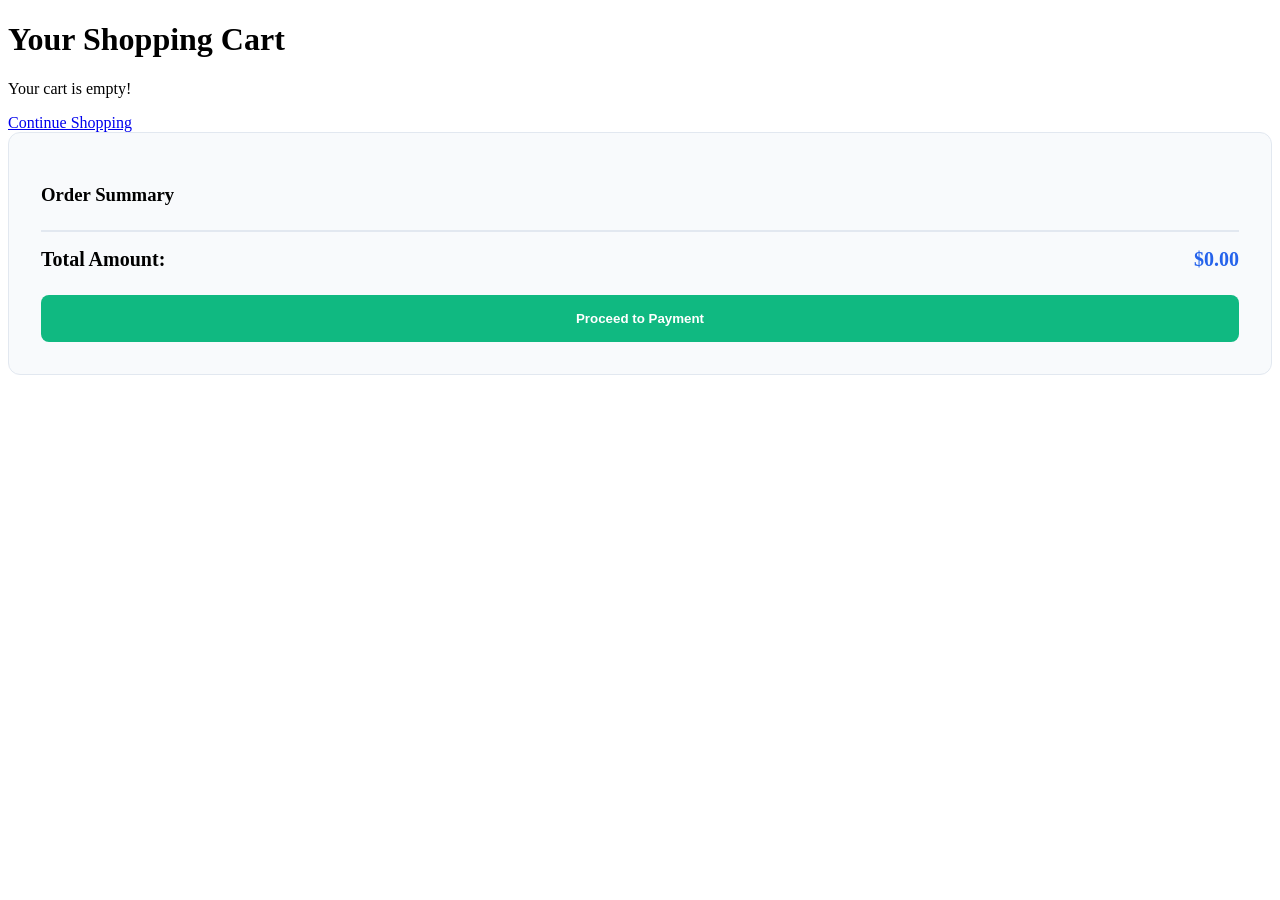
==== cart-page.html @ 67ac9b94 "some functionaliti added" ====
<!DOCTYPE html>
<html lang="en">
<head>
    <meta charset="UTF-8">
    <meta name="viewport" content="width=device-width, initial-scale=1.0">
    <title>Items</title>
    <link rel="stylesheet" href="./cart-page.css">
</head>
<body>
    <main class="container">
    <h1>Your Shopping Cart</h1>
    <div id="cart-items-list">
        </div>
    <div id="cart-total-section">
        </div>
</main>
<script type="module" src="./js/cart-page.js"></script>
</body>
</html>
---- cart-page.css ----
.cart-summary-card {
    background: #f8fafc;
    padding: 2rem;
    border-radius: 12px;
    border: 1px solid #e2e8f0;
    position: sticky;
    top: 20px;
}

.summary-row {
    display: flex;
    justify-content: space-between;
    font-size: 1.25rem;
    font-weight: bold;
    margin: 1.5rem 0;
    border-top: 2px solid #e2e8f0;
    padding-top: 1rem;
}

.grand-total {
    color: #2563eb; /* Royal Blue */
}

.btn-checkout {
    width: 100%;
    padding: 1rem;
    background: #10b981; /* Success Green */
    color: white;
    border: none;
    border-radius: 8px;
    cursor: pointer;
    font-weight: 600;
}
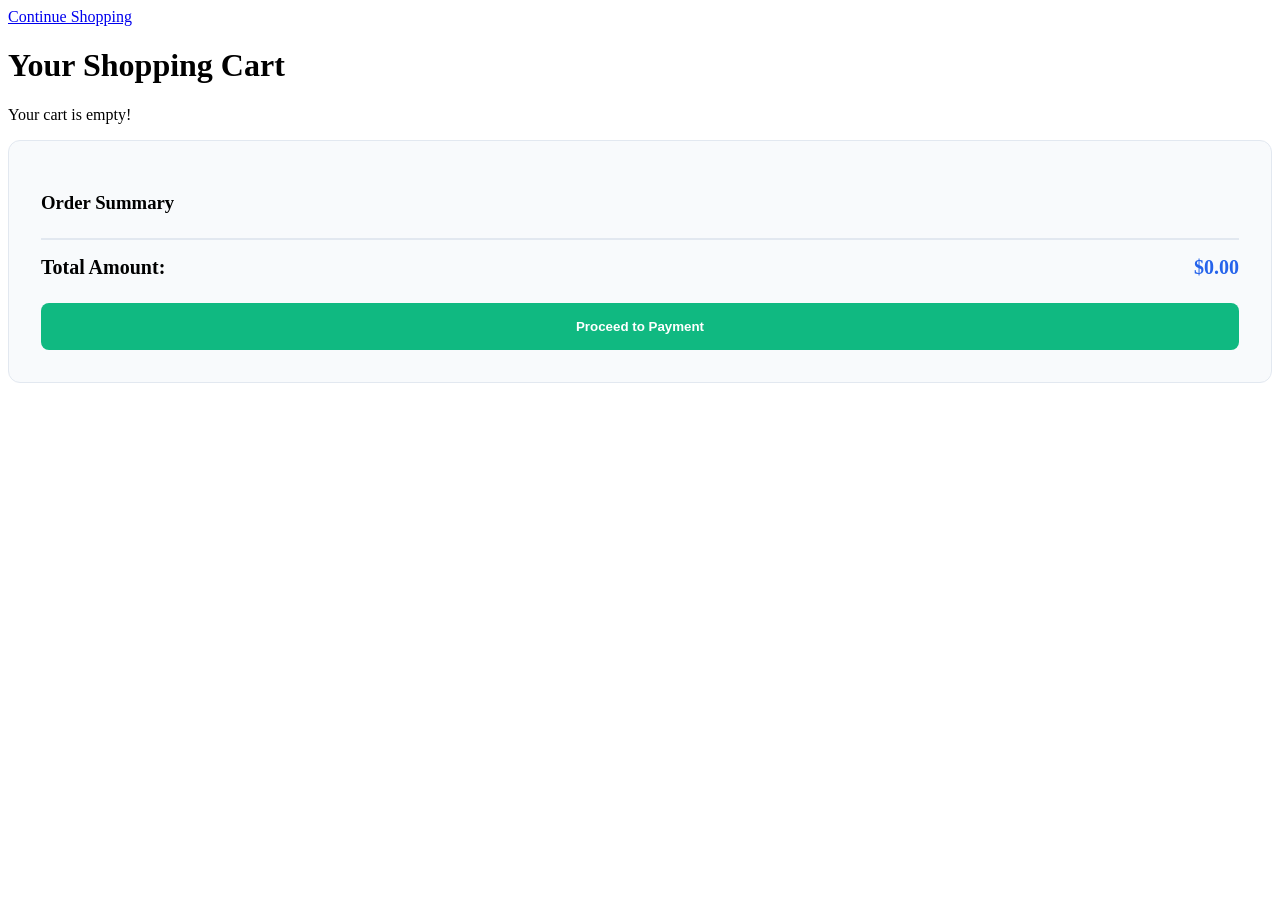
==== commit 028a2bef: "more functions added" ====
--- a/cart-page.html
+++ b/cart-page.html
@@ -7,13 +7,21 @@
     <link rel="stylesheet" href="./cart-page.css">
 </head>
 <body>
+    <div id="global-loader" class="loader-overlay" style="display: none;">
+    <div class="spinner"></div>
+</div>
     <main class="container">
+        <a href="index.html" class="btn-primary">Continue Shopping</a>
     <h1>Your Shopping Cart</h1>
     <div id="cart-items-list">
         </div>
     <div id="cart-total-section">
         </div>
+        
 </main>
+
+<div id="toast-container" class="app-notification-container"></div>
+
 <script type="module" src="./js/cart-page.js"></script>
 </body>
 </html>
--- a/cart-page.css
+++ b/cart-page.css
@@ -30,4 +30,80 @@
     border-radius: 8px;
     cursor: pointer;
     font-weight: 600;
-}+}
+
+
+
+.loader-overlay {
+    position: fixed;
+    top: 0;
+    left: 0;
+    width: 100%;
+    height: 100%;
+    background: rgba(255, 255, 255, 0.7); /* Light transparent background */
+    display: flex;
+    justify-content: center;
+    align-items: center;
+    z-index: 9999; /* Stay on top of everything */
+}
+
+.spinner {
+    width: 50px;
+    height: 50px;
+    border: 5px solid #f3f3f3;
+    border-top: 5px solid #3498db; /* Your theme color */
+    border-radius: 50%;
+    animation: spin 1s linear infinite;
+}
+
+@keyframes spin {
+    0% { transform: rotate(0deg); }
+    100% { transform: rotate(360deg); }
+}
+
+/* Container */
+.custom-toast-container {
+    position: fixed;
+    bottom: 30px;
+    right: 30px;
+    display: flex !important; /* Force display */
+    flex-direction: column;
+    gap: 12px;
+    z-index: 999999 !important; /* Over everything */
+}
+
+/* Individual Toast */
+/* The wrapper in the bottom corner */
+.app-notification-container {
+    position: fixed !important;
+    bottom: 30px !important; /* Distance from bottom of the SCREEN */
+    right: 30px !important;  /* Distance from right of the SCREEN */
+    width: auto;
+    height: auto;
+    display: flex !important;
+    flex-direction: column-reverse; /* Newest toasts appear at the bottom */
+    gap: 10px;
+    z-index: 2147483647 !important; /* Maximum possible Z-index value */
+    pointer-events: none; /* Let clicks pass through the container itself */
+}
+
+.app-notification-item {
+    pointer-events: auto; /* Re-enable clicks for the actual toast */
+    background: #333 !important;
+    color: white !important;
+    padding: 16px 24px;
+    border-radius: 8px;
+    min-width: 280px;
+    max-width: 350px;
+    box-shadow: 0 10px 25px rgba(0,0,0,0.4);
+    border-left: 5px solid #2563eb;
+    font-family: sans-serif;
+    
+    /* Ensure it doesn't inherit alignment from parents */
+    text-align: left;
+    
+    animation: slideInRight 0.4s cubic-bezier(0.175, 0.885, 0.32, 1.275) forwards, 
+               fadeOut 0.4s ease-in 2.6s forwards;
+}
+.app-notification-item.success { border-left-color: #22c55e !important; } /* Green */
+.app-notification-item.danger { border-left-color: #ef4444 !important; }  /* Red */
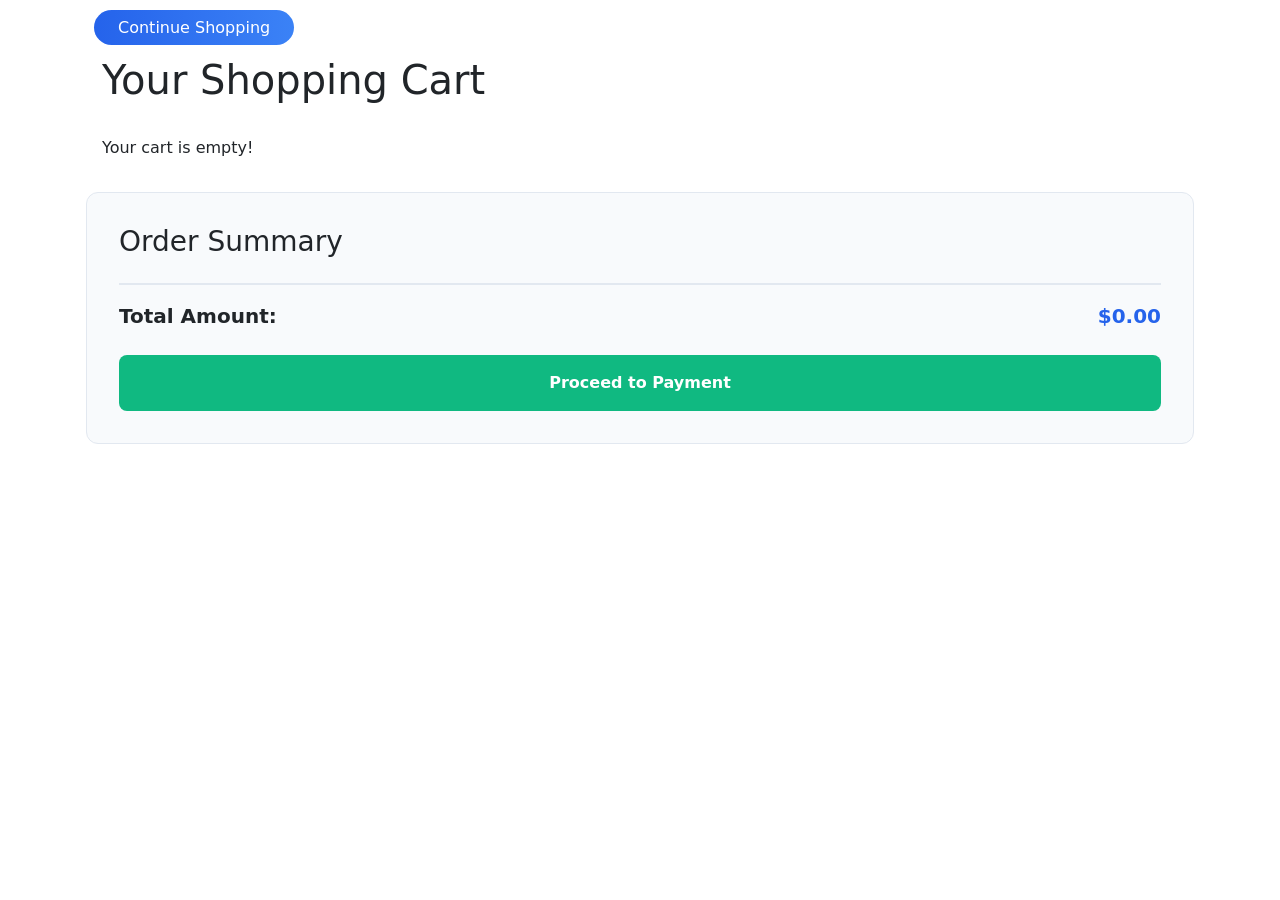
==== commit e1e324dd: "99% of project finished" ====
--- a/cart-page.html
+++ b/cart-page.html
@@ -4,16 +4,21 @@
     <meta charset="UTF-8">
     <meta name="viewport" content="width=device-width, initial-scale=1.0">
     <title>Items</title>
+    <link
+      href="https://cdn.jsdelivr.net/npm/bootstrap@5.3.8/dist/css/bootstrap.min.css"
+      rel="stylesheet"
+      integrity="sha384-sRIl4kxILFvY47J16cr9ZwB07vP4J8+LH7qKQnuqkuIAvNWLzeN8tE5YBujZqJLB"
+      crossorigin="anonymous"/>
     <link rel="stylesheet" href="./cart-page.css">
 </head>
 <body>
     <div id="global-loader" class="loader-overlay" style="display: none;">
     <div class="spinner"></div>
 </div>
-    <main class="container">
-        <a href="index.html" class="btn-primary">Continue Shopping</a>
-    <h1>Your Shopping Cart</h1>
-    <div id="cart-items-list">
+    <main class="container p-3">
+        <a href="index.html" class="btn-primary back-to-shop px-4 m-2">Continue Shopping</a>
+    <h1 class="mt-3 px-3">Your Shopping Cart</h1>
+    <div id="cart-items-list" class="mt-3 p-3">
         </div>
     <div id="cart-total-section">
         </div>
--- a/cart-page.css
+++ b/cart-page.css
@@ -1,3 +1,34 @@
+.minus{
+    border: 2px solid #344657;
+    width: 30px;
+    border-radius: 6px;
+    font-size: 18px;
+}
+.plus{
+     border: 2px solid #344657;
+    width: 30px;
+    border-radius: 6px;
+    font-size: 18px;
+}
+.remove-btn{
+    border: 2px solid #344657;
+    border-radius: 6px;
+    font-size: 18px;
+}
+.item-total{
+    padding: 8px;
+    font-size: 18px;
+    font-weight: 500;
+}
+
+.back-to-shop{
+    background: linear-gradient(90deg, #2563eb, #3b82f6);
+    padding: 8px;
+    border-radius: 25px;
+    width: 150px;
+    text-decoration: none;
+    color: white;
+}
 .cart-summary-card {
     background: #f8fafc;
     padding: 2rem;
